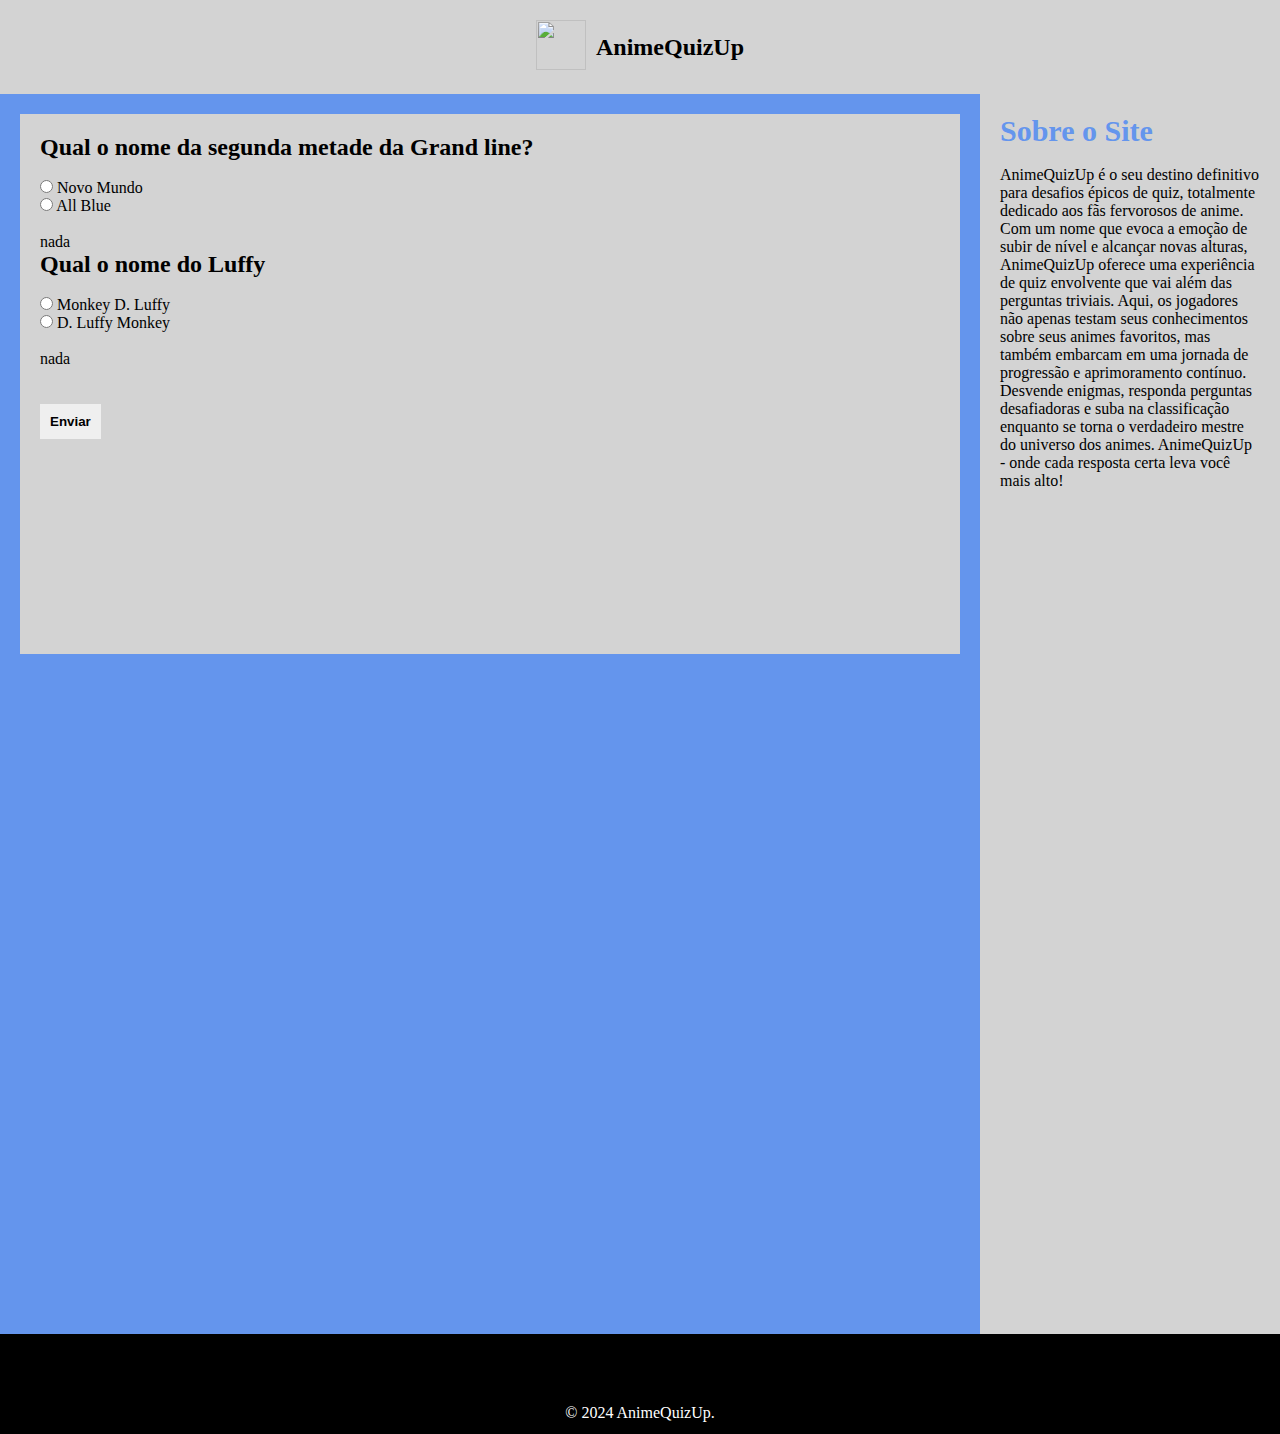
==== src/pages/quizNaruto.html @ 04655a42 "Add files via upload" ====
<!DOCTYPE html>

<html lang="pt-br">
<head>
    <meta charset="UTF-8">
    <meta name="viewport" content="width=device-width, initial-scale=1.0">
    <script src="../js/script.js" type="text/javascript" defer></script>
    
    <link rel="stylesheet" type="text/css" href="../css/quizStyles.css" />
    <link rel="stylesheet" href="../css/scrollbar.css">
    <title>AnimeQuizUp - Quiz de Naruto</title>
       <meta name="author" content="Luciano Quintela" />
<meta
  name="description"
  content="AnimeQuizUp é o seu destino definitivo para desafios épicos de quiz, totalmente dedicado aos fãs fervorosos de anime. Com um nome que evoca a emoção de subir de nível e alcançar novas alturas, AnimeQuizUp oferece uma experiência de quiz envolvente que vai além das perguntas triviais." />
 <link rel="shortcut icon" href="../src/img/logo-site.png" type="image/x-icon" />
</head>

<body>
    
 <header>  
 
 <div class="cabecario">
 
 <div><a onclick="history.go(-1);" class="logoLinkVoltar"><img src='https://i.postimg.cc/6pXPHVTy/Smart-Select-20240329-124612-Gallery.png' width="50px" height="50px"/></a></div>

 <div><h2>AnimeQuizUp</h2></div>
 
 </div>

 </header>

<!--
<nav>
<a href="#">links</a>
<a href="#">Em desenvolvimento</a>

-->

</nav>

<content>
<main>

<section>
  

<h2>Qual o nome da segunda metade da Grand line?</h2><br>
<input type="radio" name="nome-grand-line" value="resposta1" required>
<label>Novo Mundo</label>
<br>
<input type="radio" name="nome-grand-line" value="tesposta2" required>
<label>All Blue</label>
<br><br>
<p id="exibirResultado1">nada</p>

<h2>Qual o nome do Luffy</h2><br>
<input type="radio" name="nome-do-luffy" value="Monkey-D-luffy" required>
<label>Monkey D. Luffy</label>
<br>
<input type="radio" name="nome-do-luffy" value="D-Luffy-Monkey" required>
<label>D. Luffy Monkey</label>
<br><br>
<p id="exibirResultado2">nada</p>
<br><br>

<button onclick="verificarResposta()">Enviar</button>

<div >
<br>


</div>
</section>

</main>

<aside>

<h3 class="sobre-o-site">Sobre o Site</h3>
<br>

<p>AnimeQuizUp é o seu destino definitivo para desafios épicos de quiz, totalmente dedicado aos fãs fervorosos de anime. Com um nome que evoca a emoção de subir de nível e alcançar novas alturas, AnimeQuizUp oferece uma experiência de quiz envolvente que vai além das perguntas triviais. Aqui, os jogadores não apenas testam seus conhecimentos sobre seus animes favoritos, mas também embarcam em uma jornada de progressão e aprimoramento contínuo. Desvende enigmas, responda perguntas desafiadoras e suba na classificação enquanto se torna o verdadeiro mestre do universo dos animes. AnimeQuizUp - onde cada resposta certa leva você mais alto!</p>

</aside>

</content>

<footer>
<p class="creditos">&copy; 2024 AnimeQuizUp.</p>

</footer>

<body>
</html>
---- src/css/quizStyles.css ----
*{
    margin:0;
    padding:0;    
}

body{
    background-color:black;  
}

.cabecario{
    background-color:lightGray;
    display:flex;
    justify-content:center;
    align-items:center; 
    padding:10px;  
    gap:10px;   
}
.logoLinkVoltar{
    cursor: pointer;
}
main{
    width:100%;   
    display:flex;    
    flex-wrap:wrap;
    padding:10px;
    justify-content:center;  
}

section{
    background-color:lightGray;
    width:900px;
    height:500px;
    margin:10px;
    padding:20px;
}

header .cabecario{
    background-color:lightGray;
    display:flex;
    justify-content:center;
    align-items:center; 
    padding:20px;  
    gap:10px;    
}

aside{
    background-color:lightGray;
    width:800px;
    height: 1200px   ;
    padding:20px;        
}

aside .sobre-o-site{
    color: #6495ED;
    font-size: 30px;
}



content{
    display:flex;
    background-color:#6495ED;
    width:100%;    
}

button {
    padding:10px;
    font-weight:bold;
    border:none;
}
footer{
    background-color:black;
    width:100%;
    height:100px;
    
}
#exibirResultado{
    font-weight:bold;
}
.creditos{
    color:white;
    text-align:center;
    padding-top:70px;
}

/* Configuração para mobile */
@media screen and (max-width: 992px) {
    aside{
         display:none;
    }
    
    
    section{
        width:300px;
        height:400px;
        border-radius:10px;
    }    

}
---- src/css/scrollbar.css ----
/* ===== Scrollbar CSS ===== */

*::-webkit-scrollbar {
	width: 12px;
}

*::-webkit-scrollbar-track {
	background: #f1e9e9;
}

*::-webkit-scrollbar-thumb {
	background-color: #582965;
	border-radius: 10px;
	border: 3px solid #ffffff;
}
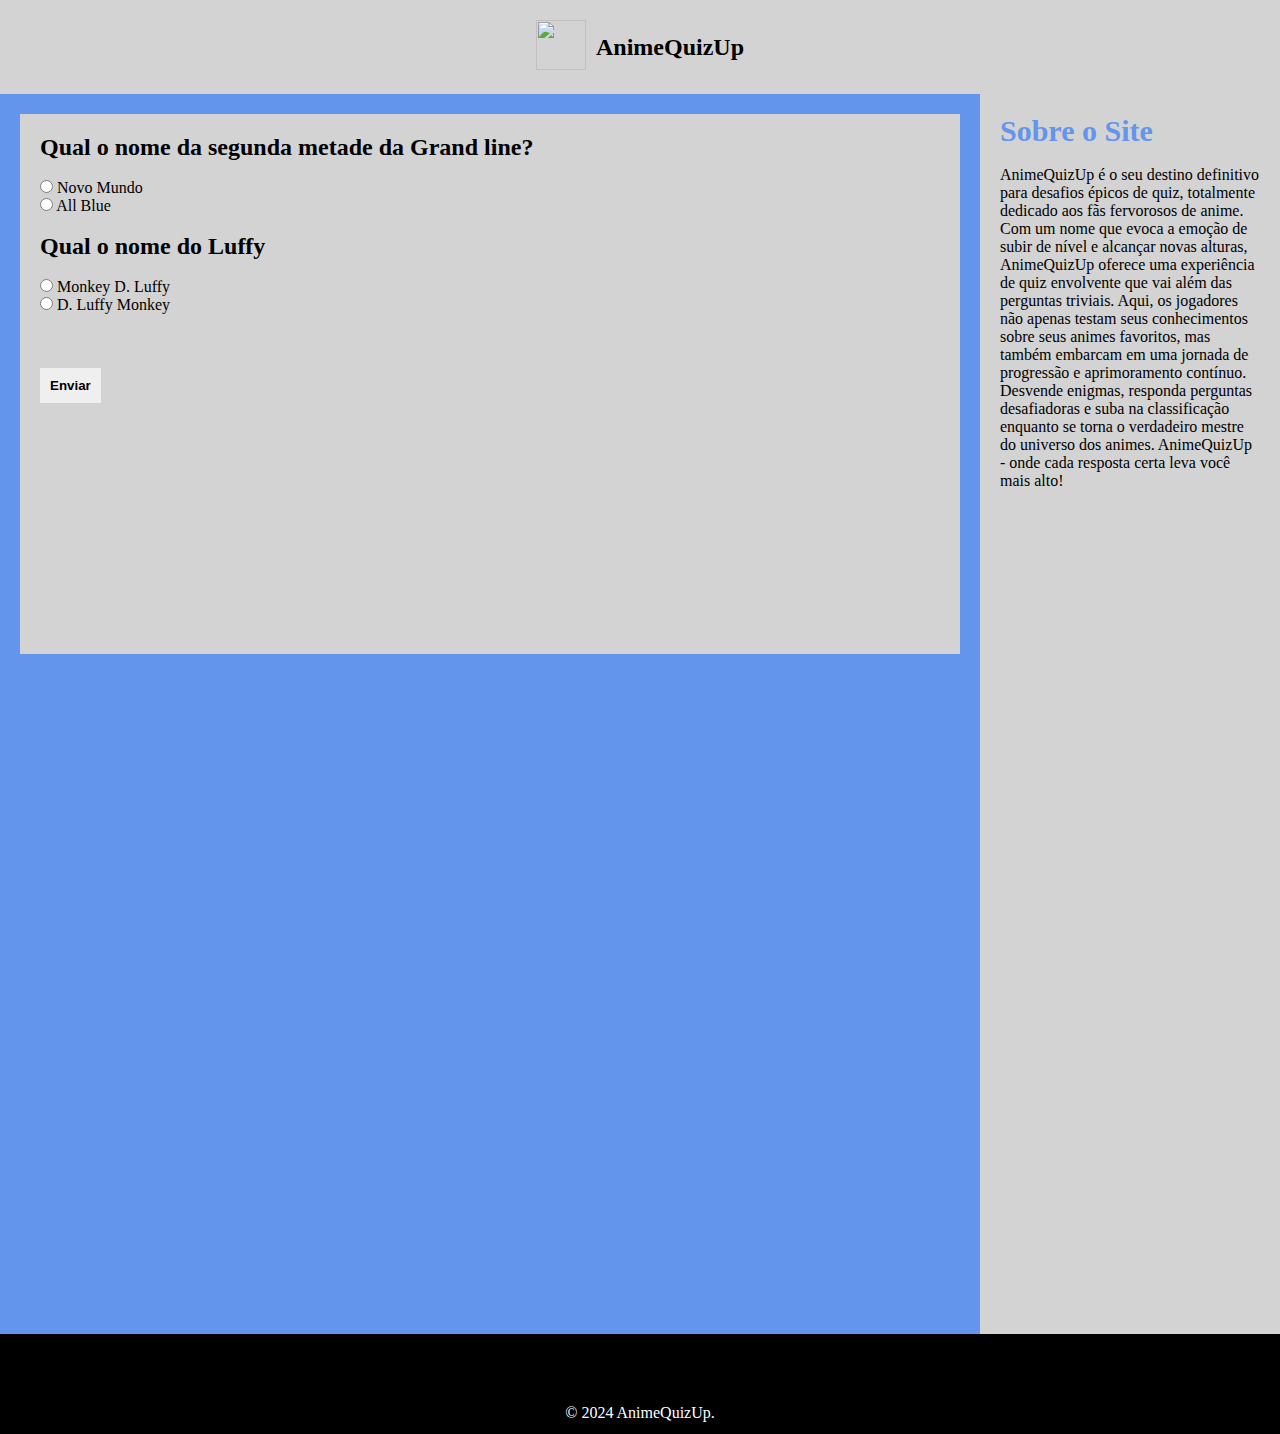
==== commit da71bedf: "alguns erros concertados" ====
--- a/src/pages/quizNaruto.html
+++ b/src/pages/quizNaruto.html
@@ -52,7 +52,7 @@
 <input type="radio" name="nome-grand-line" value="tesposta2" required>
 <label>All Blue</label>
 <br><br>
-<p id="exibirResultado1">nada</p>
+<p id="exibirResultado1"></p>
 
 <h2>Qual o nome do Luffy</h2><br>
 <input type="radio" name="nome-do-luffy" value="Monkey-D-luffy" required>
@@ -61,7 +61,7 @@
 <input type="radio" name="nome-do-luffy" value="D-Luffy-Monkey" required>
 <label>D. Luffy Monkey</label>
 <br><br>
-<p id="exibirResultado2">nada</p>
+<p id="exibirResultado2"></p>
 <br><br>
 
 <button onclick="verificarResposta()">Enviar</button>
